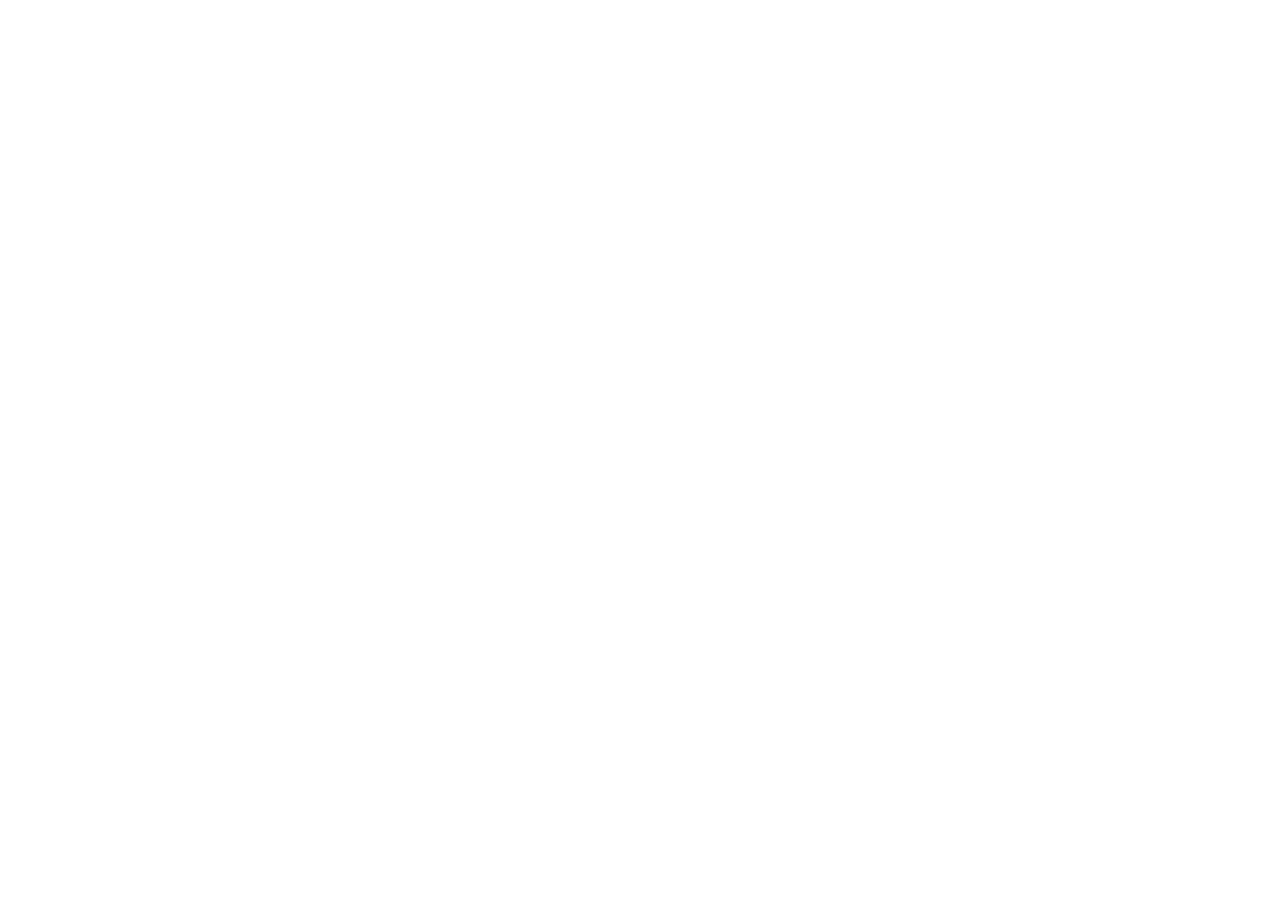
==== index.html @ f79462c0 "Add index" ====
<!DOCTYPE html>
<html lang="en">

<head>
    <meta charset="UTF-8">
    <meta name="viewport" content="width=device-width, initial-scale=1.0">
    <title>Ecuador recipes</title>
</head>

<body>

</body>

</html>
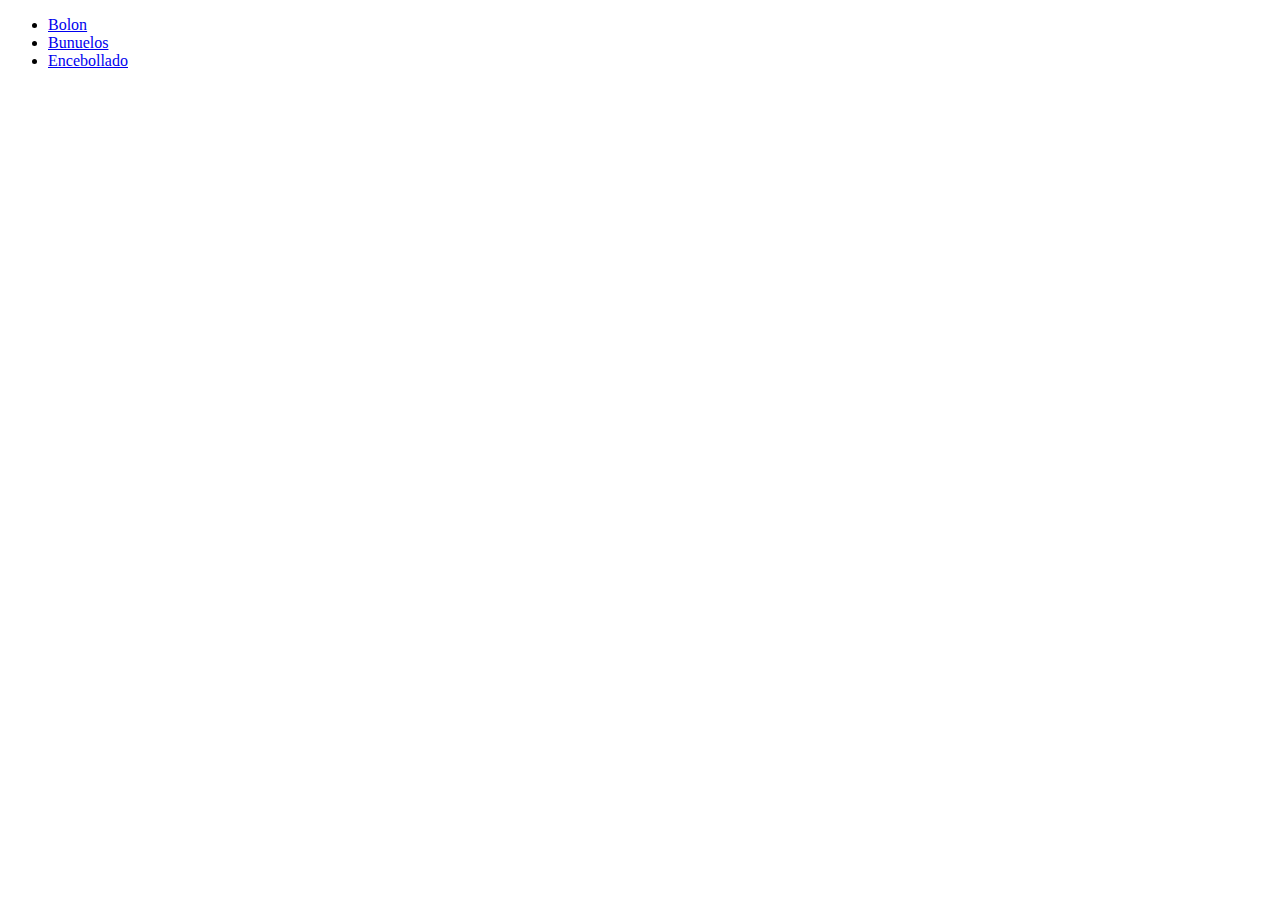
==== commit 4dc0d172: "add list of recipe links to index" ====
--- a/index.html
+++ b/index.html
@@ -10,5 +10,8 @@
 <body>
 
 </body>
-
-</html>+<ul>
+    <li><a href="recipes/bolon.html">Bolon</a></li>
+    <li><a href="recipes/bunuelos.html">Bunuelos</a></li>
+    <li><a href="recipes/encebollado.html">Encebollado</a></li>
+</ul>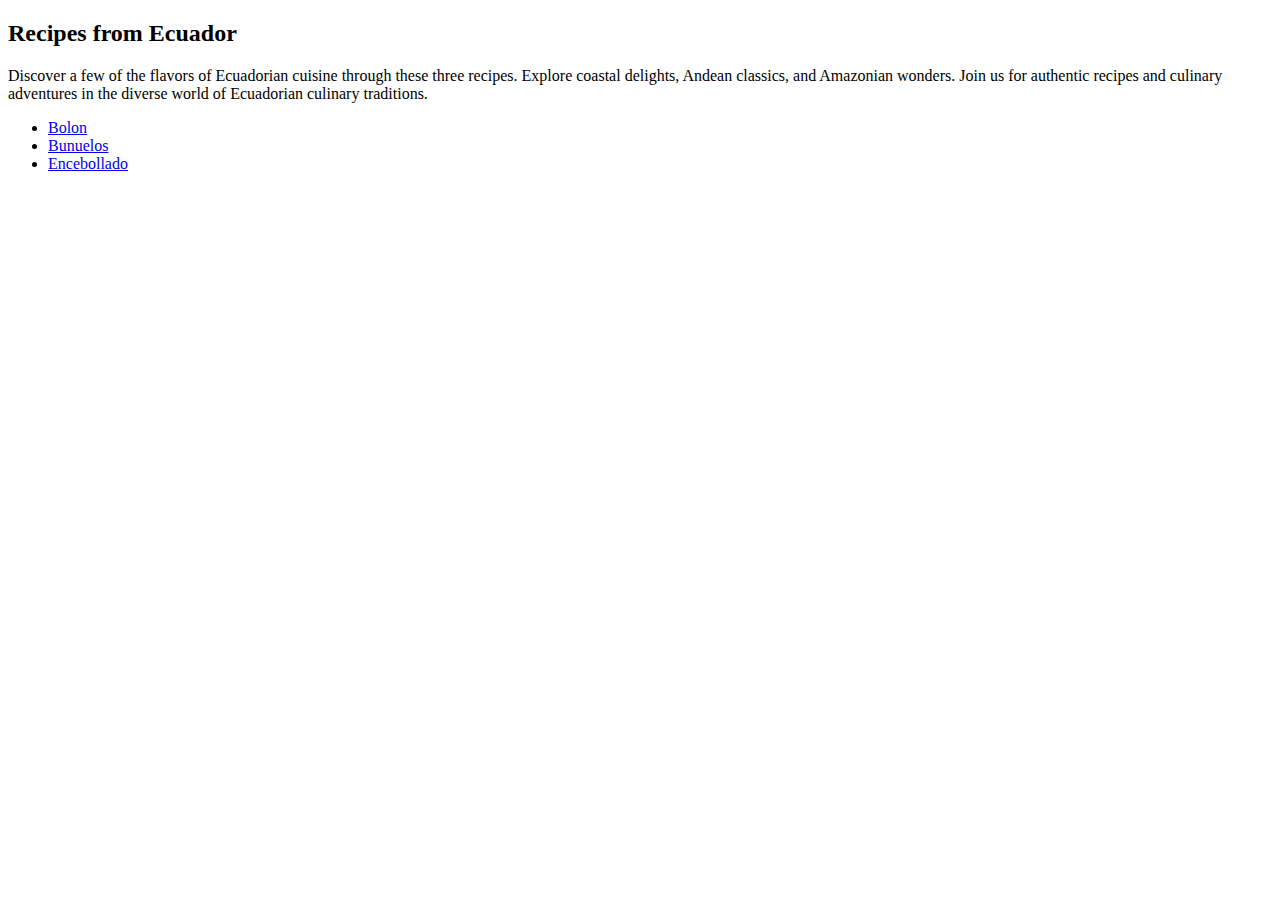
==== commit f9e28435: "add heading and content to index html" ====
--- a/index.html
+++ b/index.html
@@ -7,6 +7,13 @@
     <title>Ecuador recipes</title>
 </head>
 
+<h2>Recipes from Ecuador</h2>
+
+<p>Discover a few of the flavors of Ecuadorian cuisine through these three recipes. Explore coastal delights, Andean
+    classics, and
+    Amazonian wonders. Join us for authentic recipes and culinary adventures in the diverse world of Ecuadorian culinary
+    traditions.</p>
+
 <body>
 
 </body>
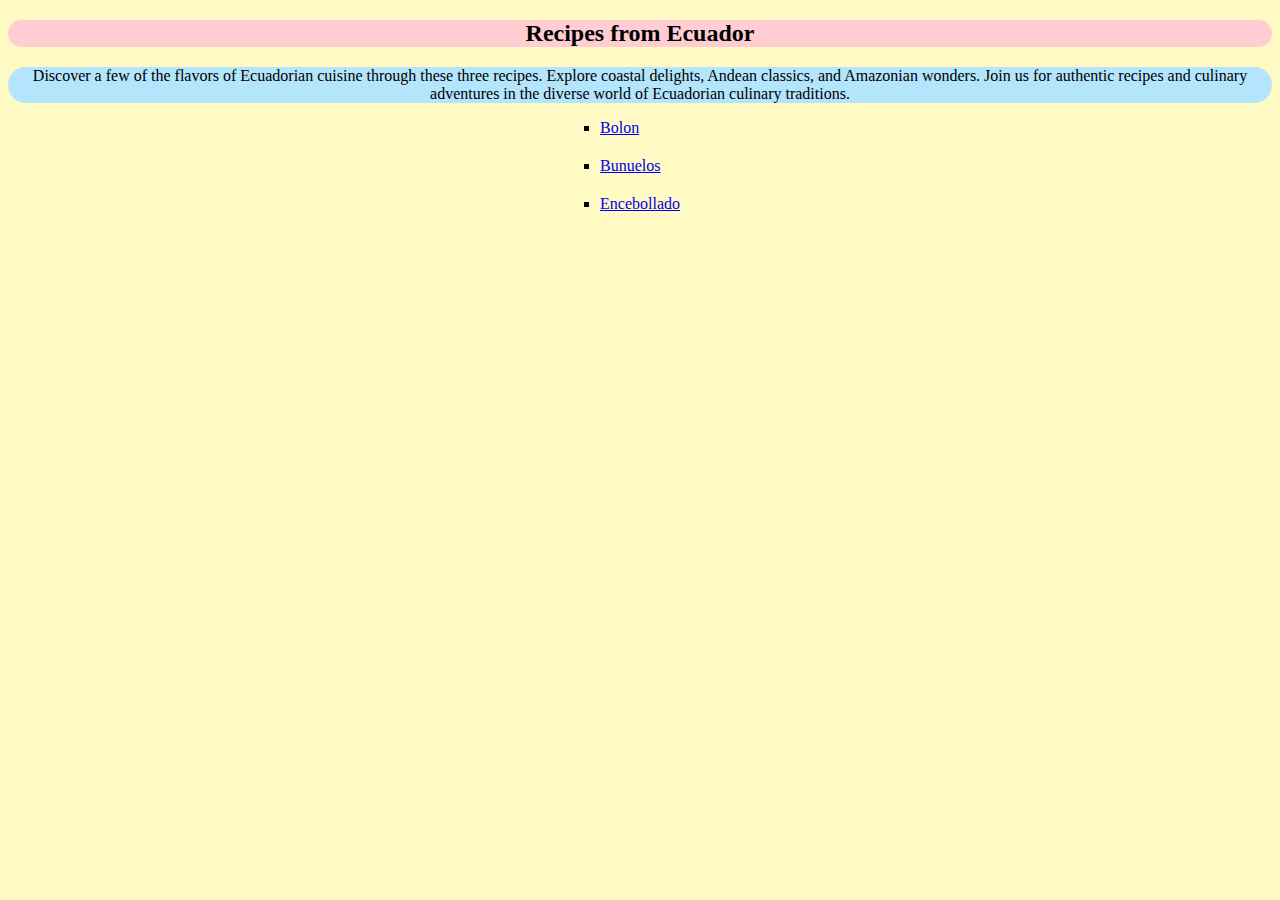
==== commit 1b58fa66: "fix format of <body> in index" ====
--- a/index.html
+++ b/index.html
@@ -5,20 +5,23 @@
     <meta charset="UTF-8">
     <meta name="viewport" content="width=device-width, initial-scale=1.0">
     <title>Ecuador recipes</title>
+    <link rel="stylesheet" href="stylesindex.css">
 </head>
 
-<h2>Recipes from Ecuador</h2>
+<body>
+    <h2>Recipes from Ecuador</h2>
 
-<p>Discover a few of the flavors of Ecuadorian cuisine through these three recipes. Explore coastal delights, Andean
-    classics, and
-    Amazonian wonders. Join us for authentic recipes and culinary adventures in the diverse world of Ecuadorian culinary
-    traditions.</p>
+    <p>Discover a few of the flavors of Ecuadorian cuisine through these three recipes. Explore coastal delights, Andean
+        classics, and
+        Amazonian wonders. Join us for authentic recipes and culinary adventures in the diverse world of Ecuadorian
+        culinary
+        traditions.</p>
 
-<body>
+    <ul>
+        <li><a href="recipes/bolon.html">Bolon</a></li>
+        <li><a href="recipes/bunuelos.html">Bunuelos</a></li>
+        <li><a href="recipes/encebollado.html">Encebollado</a></li>
+    </ul>
+</body>
 
-</body>
-<ul>
-    <li><a href="recipes/bolon.html">Bolon</a></li>
-    <li><a href="recipes/bunuelos.html">Bunuelos</a></li>
-    <li><a href="recipes/encebollado.html">Encebollado</a></li>
-</ul>+</html>--- a/stylesindex.css
+++ b/stylesindex.css
@@ -0,0 +1,48 @@
+* {
+  font-family: "Times New Roman", Times, serif;
+  background-color: #fff9c4;
+}
+
+h2 {
+  text-align: center;
+  background-color: #ffcdd2;
+  border-radius: 20px;
+}
+
+p {
+  text-align: center;
+  background-color: #b3e5fc;
+  border-radius: 20px;
+}
+
+ul {s
+  text-align: center;
+  list-style-type: square;
+  padding: 0;
+  margin: 0 auto;
+  width: fit-content;
+}
+
+ul li {
+  margin-bottom: 20px;
+  transition: transform 0.2s ease-in-out;
+}
+
+ul li:hover {
+  animation: wiggle-animation 0.5s infinite;
+}
+
+@keyframes wiggle-animation {
+  0% {
+    transform: rotate(0deg);
+  }
+  25% {
+    transform: rotate(-8deg);
+  }
+  75% {
+    transform: rotate(8deg);
+  }
+  100% {
+    transform: rotate(0deg);
+  }
+}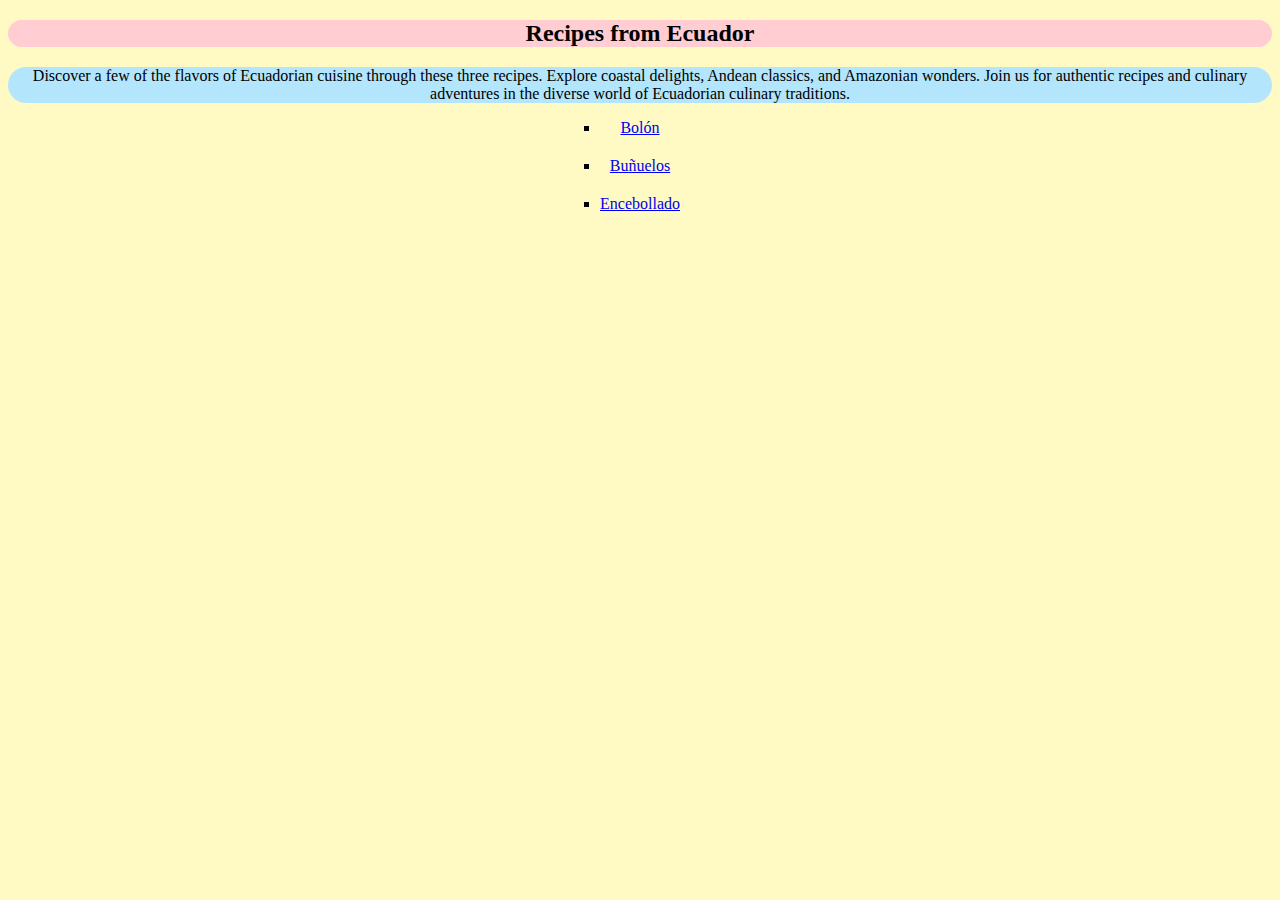
==== commit 2fd1ac37: "correct punctuation" ====
--- a/index.html
+++ b/index.html
@@ -18,8 +18,8 @@
         traditions.</p>
 
     <ul>
-        <li><a href="recipes/bolon.html">Bolon</a></li>
-        <li><a href="recipes/bunuelos.html">Bunuelos</a></li>
+        <li><a href="recipes/bolon.html">Bolón</a></li>
+        <li><a href="recipes/bunuelos.html">Buñuelos</a></li>
         <li><a href="recipes/encebollado.html">Encebollado</a></li>
     </ul>
 </body>
--- a/stylesindex.css
+++ b/stylesindex.css
@@ -15,7 +15,7 @@
   border-radius: 20px;
 }
 
-ul {s
+ul {
   text-align: center;
   list-style-type: square;
   padding: 0;
@@ -45,4 +45,4 @@
   100% {
     transform: rotate(0deg);
   }
-}+}
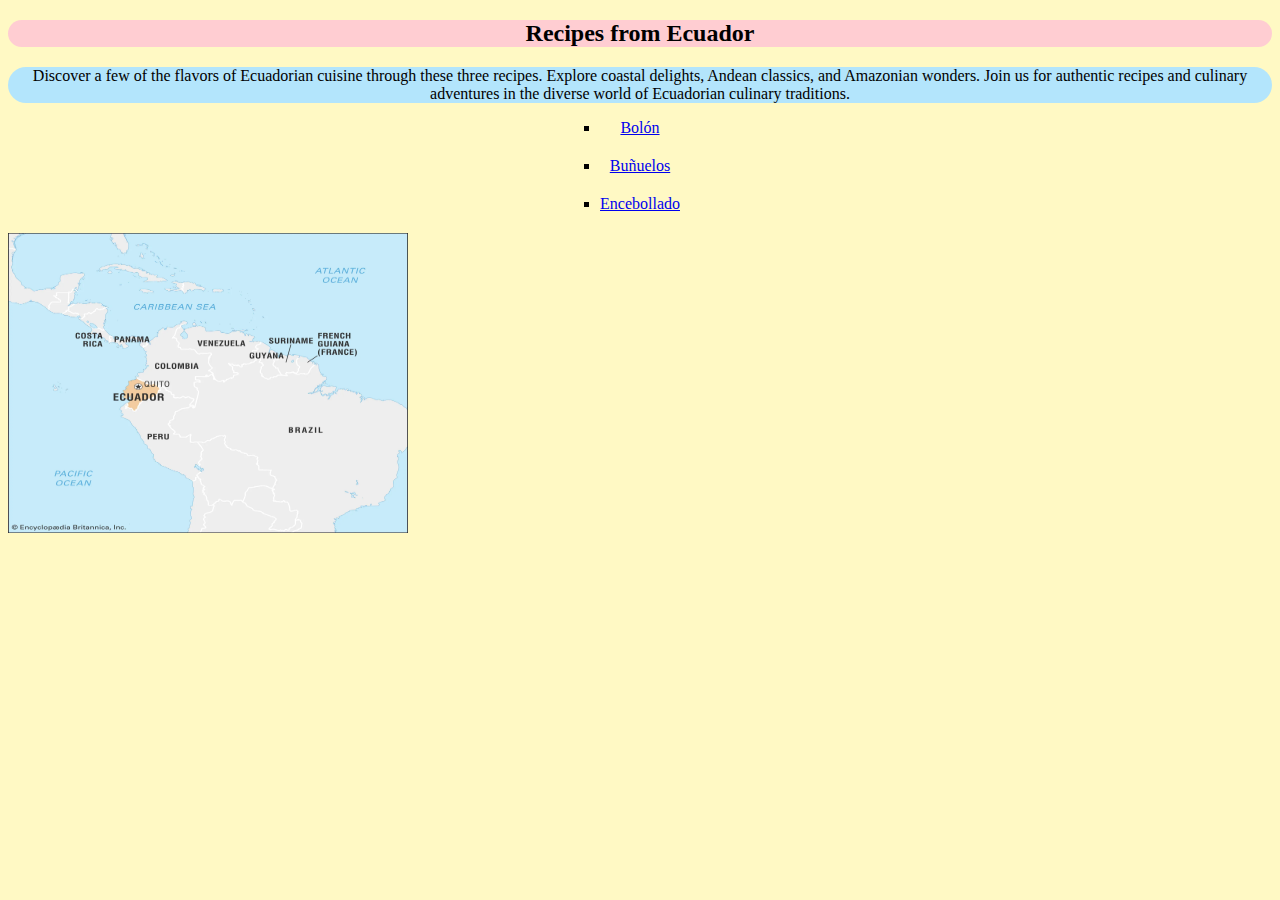
==== commit d265fbf1: "add alt text to image" ====
--- a/index.html
+++ b/index.html
@@ -22,6 +22,9 @@
         <li><a href="recipes/bunuelos.html">Buñuelos</a></li>
         <li><a href="recipes/encebollado.html">Encebollado</a></li>
     </ul>
+
+    <img src="./recipes/images/ecuadormap.jpg" alt="an image of a map showing where the country of ecuador is located"
+        width="400" height="300">
 </body>
 
 </html>